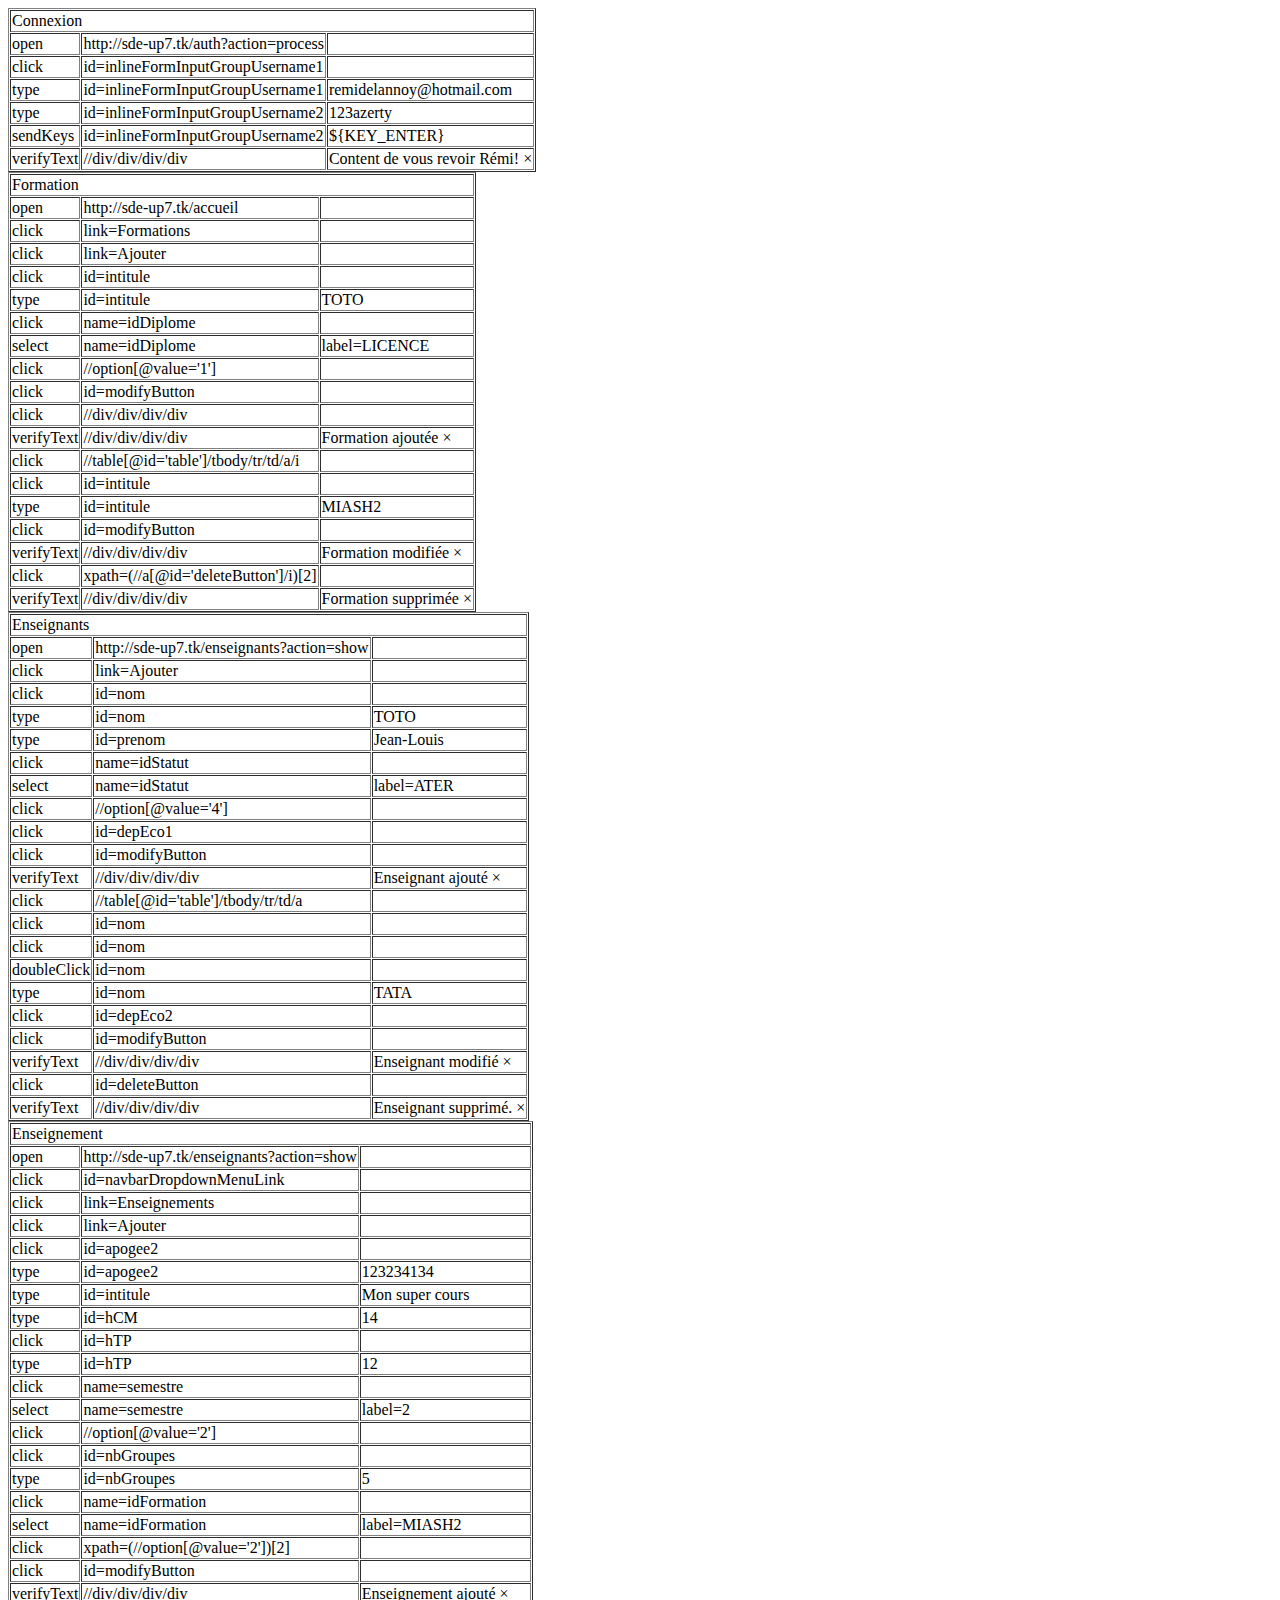
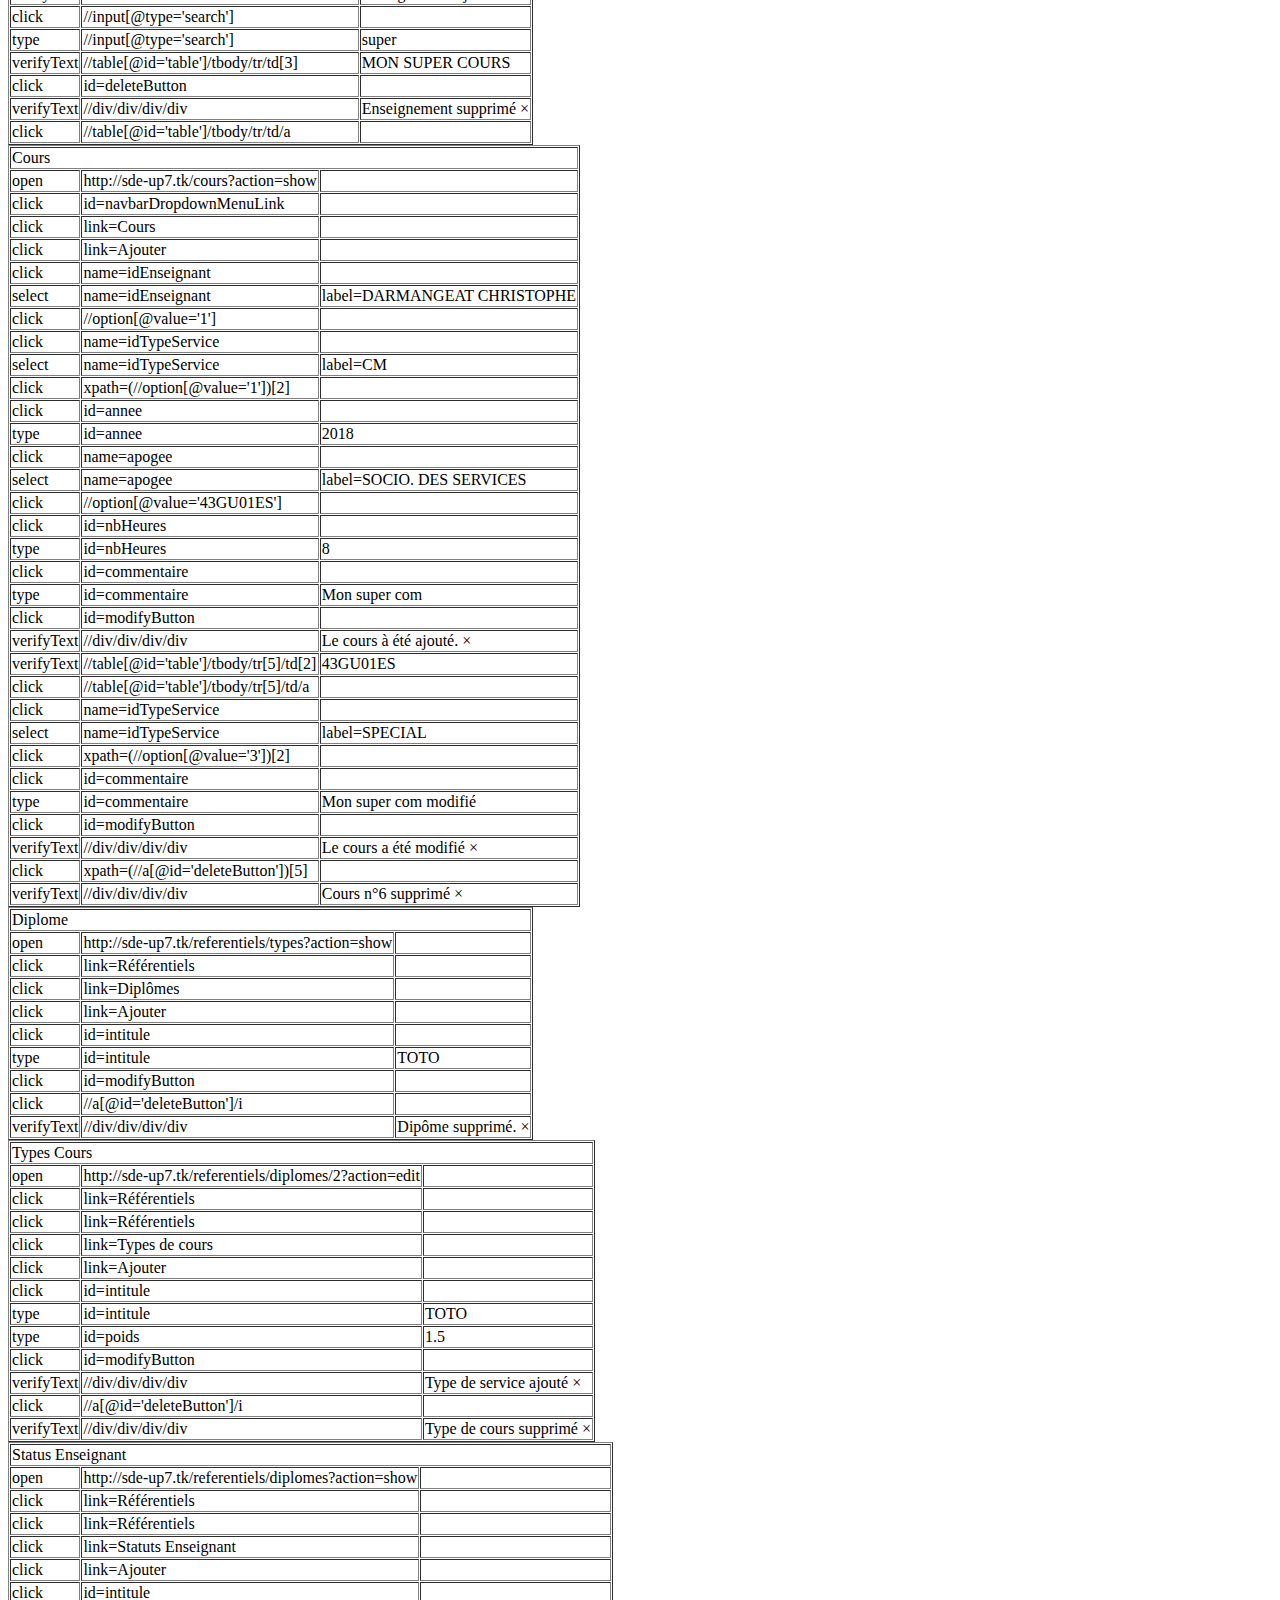
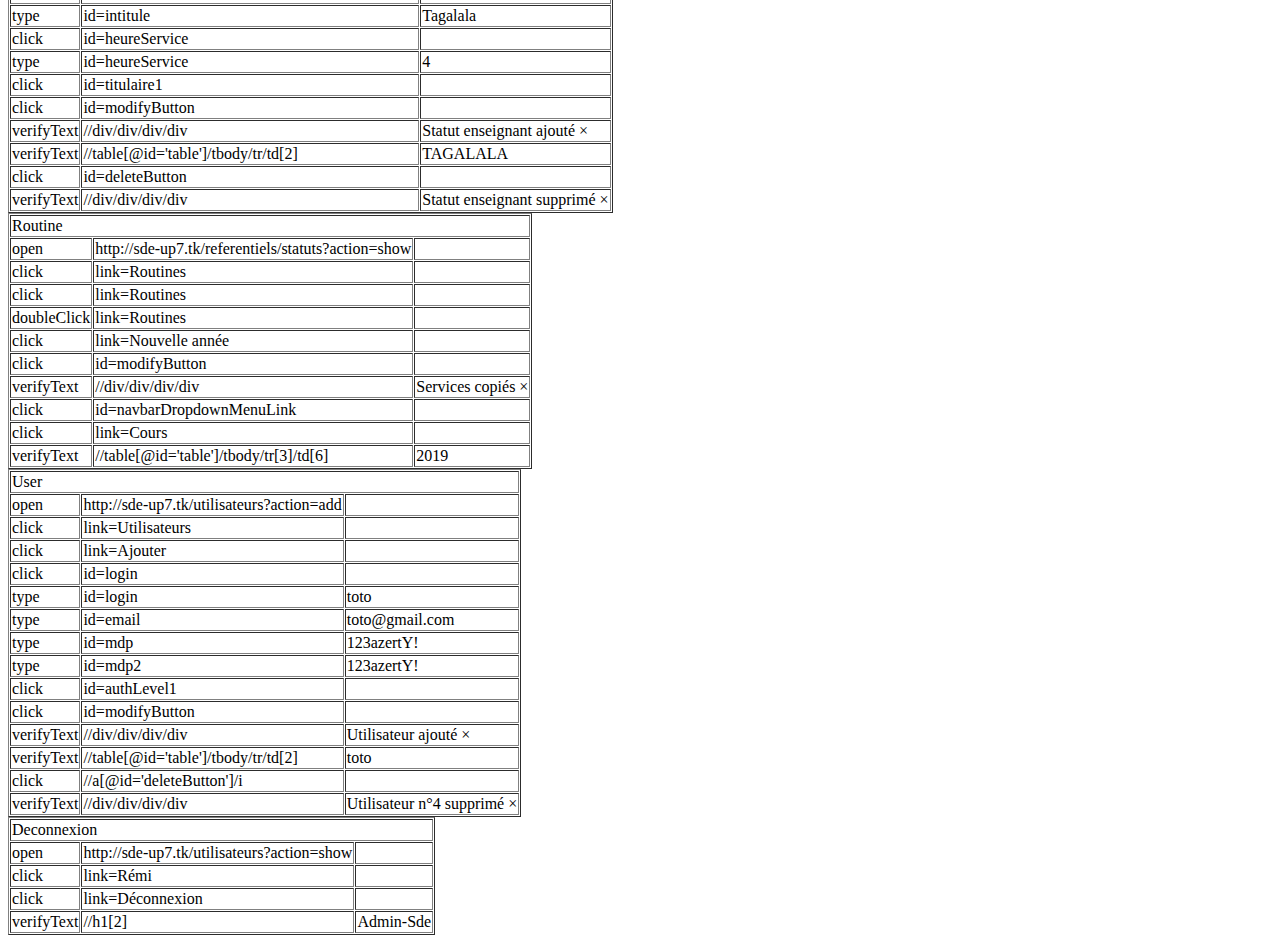
==== test/SCENARIO-SDE-UP7-PROD.html @ dc60324a "Fix bug in Formation view" ====
<?xml version="1.0" encoding="UTF-8"?>
<!DOCTYPE html PUBLIC "-//W3C//DTD XHTML 1.0 Strict//EN" http://www.w3.org/TR/xhtml1/DTD/xhtml1-strict.dtd">
<html xmlns="http://www.w3.org/1999/xhtml" xml:lang="en" lang="en">
<head>
	<meta content="text/html; charset=UTF-8" http-equiv="content-type" />
	<title>SCENARIO-SDE-UP7-PROD</title>
</head>
<body>
<table cellpadding="1" cellspacing="1" border="1">
<thead>
<tr><td rowspan="1" colspan="3">Connexion</td></tr>
</thead>
<tbody>
<tr><td>open</td><td>http://sde-up7.tk/auth?action=process<datalist><option>http://sde-up7.tk/auth?action=process</option></datalist></td><td></td>
</tr>
<tr><td>click</td><td>id=inlineFormInputGroupUsername1<datalist><option>id=inlineFormInputGroupUsername1</option><option>name=email</option><option>//input[@id='inlineFormInputGroupUsername1']</option><option>//input</option><option>css=#inlineFormInputGroupUsername1</option></datalist></td><td></td>
</tr>
<tr><td>type</td><td>id=inlineFormInputGroupUsername1<datalist><option>id=inlineFormInputGroupUsername1</option><option>name=email</option><option>//input[@id='inlineFormInputGroupUsername1']</option><option>//input</option><option>css=#inlineFormInputGroupUsername1</option></datalist></td><td>remidelannoy@hotmail.com</td>
</tr>
<tr><td>type</td><td>id=inlineFormInputGroupUsername2<datalist><option>id=inlineFormInputGroupUsername2</option><option>name=password</option><option>//input[@id='inlineFormInputGroupUsername2']</option><option>//div[2]/div/input</option><option>css=#inlineFormInputGroupUsername2</option></datalist></td><td>123azerty</td>
</tr>
<tr><td>sendKeys</td><td>id=inlineFormInputGroupUsername2<datalist><option>id=inlineFormInputGroupUsername2</option><option>name=password</option><option>//input[@id='inlineFormInputGroupUsername2']</option><option>//div[2]/div/input</option><option>css=#inlineFormInputGroupUsername2</option></datalist></td><td>${KEY_ENTER}</td>
</tr>
<tr><td>verifyText</td><td>//div/div/div/div<datalist><option>//div/div/div/div</option><option>css=div.alert.alert-success.alert-dismissible.fade.show</option></datalist></td><td>Content de vous revoir Rémi! ×</td>
</tr>
</tbody></table>
<table cellpadding="1" cellspacing="1" border="1">
<thead>
<tr><td rowspan="1" colspan="3">Formation</td></tr>
</thead>
<tbody>
<tr><td>open</td><td>http://sde-up7.tk/accueil<datalist><option>http://sde-up7.tk/accueil</option></datalist></td><td></td>
</tr>
<tr><td>click</td><td>link=Formations<datalist><option>link=Formations</option><option>//a[contains(text(),'Formations')]</option><option>//div[@id='navbarNavDropdown']/ul/li/div/a</option><option>//a[contains(@href, '/web/formations?action=show')]</option><option>//li/div/a</option><option>css=a.dropdown-item</option></datalist></td><td></td>
</tr>
<tr><td>click</td><td>link=Ajouter<datalist><option>link=Ajouter</option><option>//a[contains(text(),'Ajouter')]</option><option>//div[@id='table_wrapper']/div/div[2]/div[2]/div/a</option><option>//a[contains(@href, '/web/formations?action=add')]</option><option>//div[2]/div/a</option><option>css=a.btn.btn-success.btn-sm</option></datalist></td><td></td>
</tr>
<tr><td>click</td><td>id=intitule<datalist><option>id=intitule</option><option>name=intitule</option><option>//input[@id='intitule']</option><option>//input</option><option>css=#intitule</option></datalist></td><td></td>
</tr>
<tr><td>type</td><td>id=intitule<datalist><option>id=intitule</option><option>name=intitule</option><option>//input[@id='intitule']</option><option>//input</option><option>css=#intitule</option></datalist></td><td>TOTO</td>
</tr>
<tr><td>click</td><td>name=idDiplome<datalist><option>name=idDiplome</option><option>//select[@name='idDiplome']</option><option>//select</option><option>css=select[name="idDiplome"]</option></datalist></td><td></td>
</tr>
<tr><td>select</td><td>name=idDiplome<datalist><option>name=idDiplome</option><option>//select[@name='idDiplome']</option><option>//select</option><option>css=select[name="idDiplome"]</option></datalist></td><td>label=LICENCE</td>
</tr>
<tr><td>click</td><td>//option[@value='1']<datalist><option>//option[@value='1']</option><option>//option[2]</option><option>css=option[value="1"]</option></datalist></td><td></td>
</tr>
<tr><td>click</td><td>id=modifyButton<datalist><option>id=modifyButton</option><option>//button[@id='modifyButton']</option><option>//div[3]/div/button</option><option>css=#modifyButton</option></datalist></td><td></td>
</tr>
<tr><td>click</td><td>//div/div/div/div<datalist><option>//div/div/div/div</option><option>css=div.alert.alert-success.alert-dismissible.fade.show</option></datalist></td><td></td>
</tr>
<tr><td>verifyText</td><td>//div/div/div/div<datalist><option>//div/div/div/div</option><option>css=div.alert.alert-success.alert-dismissible.fade.show</option></datalist></td><td>Formation ajoutée ×</td>
</tr>
<tr><td>click</td><td>//table[@id='table']/tbody/tr/td/a/i<datalist><option>//table[@id='table']/tbody/tr/td/a/i</option><option>//td/a/i</option><option>css=i.far.fa-edit</option></datalist></td><td></td>
</tr>
<tr><td>click</td><td>id=intitule<datalist><option>id=intitule</option><option>name=intitule</option><option>//input[@id='intitule']</option><option>//div/input</option><option>css=#intitule</option></datalist></td><td></td>
</tr>
<tr><td>type</td><td>id=intitule<datalist><option>id=intitule</option><option>name=intitule</option><option>//input[@id='intitule']</option><option>//div/input</option><option>css=#intitule</option></datalist></td><td>MIASH2</td>
</tr>
<tr><td>click</td><td>id=modifyButton<datalist><option>id=modifyButton</option><option>//button[@id='modifyButton']</option><option>//div[3]/div/button</option><option>css=#modifyButton</option></datalist></td><td></td>
</tr>
<tr><td>verifyText</td><td>//div/div/div/div<datalist><option>//div/div/div/div</option><option>css=div.alert.alert-success.alert-dismissible.fade.show</option></datalist></td><td>Formation modifiée ×</td>
</tr>
<tr><td>click</td><td>xpath=(//a[@id='deleteButton']/i)[2]<datalist><option>xpath=(//a[@id='deleteButton']/i)[2]</option><option>//tr[2]/td/a[2]/i</option><option>css=tr.even &gt; td &gt; #deleteButton &gt; i.far.fa-trash-alt</option></datalist></td><td></td>
</tr>
<tr><td>verifyText</td><td>//div/div/div/div<datalist><option>//div/div/div/div</option><option>css=div.alert.alert-success.alert-dismissible.fade.show</option></datalist></td><td>Formation supprimée ×</td>
</tr>
</tbody></table>
<table cellpadding="1" cellspacing="1" border="1">
<thead>
<tr><td rowspan="1" colspan="3">Enseignants</td></tr>
</thead>
<tbody>
<tr><td>open</td><td>http://sde-up7.tk/enseignants?action=show<datalist><option>http://sde-up7.tk/enseignants?action=show</option></datalist></td><td></td>
</tr>
<tr><td>click</td><td>link=Ajouter<datalist><option>link=Ajouter</option><option>//a[contains(text(),'Ajouter')]</option><option>//div[@id='table_wrapper']/div/div[2]/div[2]/div/a</option><option>//a[contains(@href, '/web/enseignants?action=add')]</option><option>//div[2]/div/a</option><option>css=a.btn.btn-success.btn-sm</option></datalist></td><td></td>
</tr>
<tr><td>click</td><td>id=nom<datalist><option>id=nom</option><option>name=nom</option><option>//input[@id='nom']</option><option>//input</option><option>css=#nom</option></datalist></td><td></td>
</tr>
<tr><td>type</td><td>id=nom<datalist><option>id=nom</option><option>name=nom</option><option>//input[@id='nom']</option><option>//input</option><option>css=#nom</option></datalist></td><td>TOTO</td>
</tr>
<tr><td>type</td><td>id=prenom<datalist><option>id=prenom</option><option>name=prenom</option><option>//input[@id='prenom']</option><option>//div[2]/div/input</option><option>css=#prenom</option></datalist></td><td>Jean-Louis</td>
</tr>
<tr><td>click</td><td>name=idStatut<datalist><option>name=idStatut</option><option>//select[@name='idStatut']</option><option>//select</option><option>css=select[name="idStatut"]</option></datalist></td><td></td>
</tr>
<tr><td>select</td><td>name=idStatut<datalist><option>name=idStatut</option><option>//select[@name='idStatut']</option><option>//select</option><option>css=select[name="idStatut"]</option></datalist></td><td>label=ATER</td>
</tr>
<tr><td>click</td><td>//option[@value='4']<datalist><option>//option[@value='4']</option><option>//option[2]</option><option>css=option[value="4"]</option></datalist></td><td></td>
</tr>
<tr><td>click</td><td>id=depEco1<datalist><option>id=depEco1</option><option>name=depEco</option><option>//input[@id='depEco1']</option><option>//div/div/div/input</option><option>css=#depEco1</option></datalist></td><td></td>
</tr>
<tr><td>click</td><td>id=modifyButton<datalist><option>id=modifyButton</option><option>//button[@id='modifyButton']</option><option>//div[4]/div/button</option><option>css=#modifyButton</option></datalist></td><td></td>
</tr>
<tr><td>verifyText</td><td>//div/div/div/div<datalist><option>//div/div/div/div</option><option>css=div.alert.alert-success.alert-dismissible.fade.show</option></datalist></td><td>Enseignant ajouté ×</td>
</tr>
<tr><td>click</td><td>//table[@id='table']/tbody/tr/td/a<datalist><option>//table[@id='table']/tbody/tr/td/a</option><option>//a[contains(@href, '/web/enseignants/7?action=edit')]</option><option>//td/a</option><option>css=a.btn.btn-primary.btn-xs</option></datalist></td><td></td>
</tr>
<tr><td>click</td><td>id=nom<datalist><option>id=nom</option><option>name=nom</option><option>//input[@id='nom']</option><option>//div/input</option><option>css=#nom</option></datalist></td><td></td>
</tr>
<tr><td>click</td><td>id=nom<datalist><option>id=nom</option><option>name=nom</option><option>//input[@id='nom']</option><option>//div/input</option><option>css=#nom</option></datalist></td><td></td>
</tr>
<tr><td>doubleClick</td><td>id=nom<datalist><option>id=nom</option><option>name=nom</option><option>//input[@id='nom']</option><option>//div/input</option><option>css=#nom</option></datalist></td><td></td>
</tr>
<tr><td>type</td><td>id=nom<datalist><option>id=nom</option><option>name=nom</option><option>//input[@id='nom']</option><option>//div/input</option><option>css=#nom</option></datalist></td><td>TATA</td>
</tr>
<tr><td>click</td><td>id=depEco2<datalist><option>id=depEco2</option><option>//input[@id='depEco2']</option><option>//div[2]/input</option><option>css=#depEco2</option></datalist></td><td></td>
</tr>
<tr><td>click</td><td>id=modifyButton<datalist><option>id=modifyButton</option><option>//button[@id='modifyButton']</option><option>//div[4]/div/button</option><option>css=#modifyButton</option></datalist></td><td></td>
</tr>
<tr><td>verifyText</td><td>//div/div/div/div<datalist><option>//div/div/div/div</option><option>css=div.alert.alert-success.alert-dismissible.fade.show</option></datalist></td><td>Enseignant modifié ×</td>
</tr>
<tr><td>click</td><td>id=deleteButton<datalist><option>id=deleteButton</option><option>//a[@id='deleteButton']</option><option>//table[@id='table']/tbody/tr/td/a[2]</option><option>//a[contains(@href, '/web/enseignants/7?action=delete')]</option><option>//td/a[2]</option><option>css=#deleteButton</option></datalist></td><td></td>
</tr>
<tr><td>verifyText</td><td>//div/div/div/div<datalist><option>//div/div/div/div</option><option>css=div.alert.alert-success.alert-dismissible.fade.show</option></datalist></td><td>Enseignant supprimé. ×</td>
</tr>
</tbody></table>
<table cellpadding="1" cellspacing="1" border="1">
<thead>
<tr><td rowspan="1" colspan="3">Enseignement</td></tr>
</thead>
<tbody>
<tr><td>open</td><td>http://sde-up7.tk/enseignants?action=show<datalist><option>http://sde-up7.tk/enseignants?action=show</option></datalist></td><td></td>
</tr>
<tr><td>click</td><td>id=navbarDropdownMenuLink<datalist><option>id=navbarDropdownMenuLink</option><option>link=Entités</option><option>//a[contains(text(),'Entités')]</option><option>//a[@id='navbarDropdownMenuLink']</option><option>//div[@id='navbarNavDropdown']/ul/li/a</option><option>//a[contains(@href, '#')]</option><option>//li/a</option><option>css=#navbarDropdownMenuLink</option></datalist></td><td></td>
</tr>
<tr><td>click</td><td>link=Enseignements<datalist><option>link=Enseignements</option><option>//a[contains(text(),'Enseignements')]</option><option>//div[@id='navbarNavDropdown']/ul/li/div/a[3]</option><option>//a[contains(@href, '/web/enseignements?action=show')]</option><option>//a[3]</option></datalist></td><td></td>
</tr>
<tr><td>click</td><td>link=Ajouter<datalist><option>link=Ajouter</option><option>//a[contains(text(),'Ajouter')]</option><option>//div[@id='table_wrapper']/div/div[2]/div[2]/div/a</option><option>//a[contains(@href, '/web/enseignements?action=add')]</option><option>//div[2]/div/a</option><option>css=a.btn.btn-success.btn-sm</option></datalist></td><td></td>
</tr>
<tr><td>click</td><td>id=apogee2<datalist><option>id=apogee2</option><option>name=apogee2</option><option>//input[@id='apogee2']</option><option>//input</option><option>css=#apogee2</option></datalist></td><td></td>
</tr>
<tr><td>type</td><td>id=apogee2<datalist><option>id=apogee2</option><option>name=apogee2</option><option>//input[@id='apogee2']</option><option>//input</option><option>css=#apogee2</option></datalist></td><td>123234134</td>
</tr>
<tr><td>type</td><td>id=intitule<datalist><option>id=intitule</option><option>name=intitule</option><option>//input[@id='intitule']</option><option>//div[2]/div/input</option><option>css=#intitule</option></datalist></td><td>Mon super cours</td>
</tr>
<tr><td>type</td><td>id=hCM<datalist><option>id=hCM</option><option>name=hCM</option><option>//input[@id='hCM']</option><option>//div[3]/div/input</option><option>css=#hCM</option></datalist></td><td>14</td>
</tr>
<tr><td>click</td><td>id=hTP<datalist><option>id=hTP</option><option>name=hTP</option><option>//input[@id='hTP']</option><option>//div[4]/div/input</option><option>css=#hTP</option></datalist></td><td></td>
</tr>
<tr><td>type</td><td>id=hTP<datalist><option>id=hTP</option><option>name=hTP</option><option>//input[@id='hTP']</option><option>//div[4]/div/input</option><option>css=#hTP</option></datalist></td><td>12</td>
</tr>
<tr><td>click</td><td>name=semestre<datalist><option>name=semestre</option><option>//select[@name='semestre']</option><option>//select</option><option>css=select[name="semestre"]</option></datalist></td><td></td>
</tr>
<tr><td>select</td><td>name=semestre<datalist><option>name=semestre</option><option>//select[@name='semestre']</option><option>//select</option><option>css=select[name="semestre"]</option></datalist></td><td>label=2</td>
</tr>
<tr><td>click</td><td>//option[@value='2']<datalist><option>//option[@value='2']</option><option>//option[3]</option><option>css=option[value="2"]</option></datalist></td><td></td>
</tr>
<tr><td>click</td><td>id=nbGroupes<datalist><option>id=nbGroupes</option><option>name=nbGroupes</option><option>//input[@id='nbGroupes']</option><option>//div[6]/div/input</option><option>css=#nbGroupes</option></datalist></td><td></td>
</tr>
<tr><td>type</td><td>id=nbGroupes<datalist><option>id=nbGroupes</option><option>name=nbGroupes</option><option>//input[@id='nbGroupes']</option><option>//div[6]/div/input</option><option>css=#nbGroupes</option></datalist></td><td>5</td>
</tr>
<tr><td>click</td><td>name=idFormation<datalist><option>name=idFormation</option><option>//select[@name='idFormation']</option><option>//div[7]/div/select</option><option>css=select[name="idFormation"]</option></datalist></td><td></td>
</tr>
<tr><td>select</td><td>name=idFormation<datalist><option>name=idFormation</option><option>//select[@name='idFormation']</option><option>//div[7]/div/select</option><option>css=select[name="idFormation"]</option></datalist></td><td>label=MIASH2</td>
</tr>
<tr><td>click</td><td>xpath=(//option[@value='2'])[2]<datalist><option>xpath=(//option[@value='2'])[2]</option><option>//div[7]/div/select/option[8]</option><option>css=select[name="idFormation"] &gt; option[value="2"]</option></datalist></td><td></td>
</tr>
<tr><td>click</td><td>id=modifyButton<datalist><option>id=modifyButton</option><option>//button[@id='modifyButton']</option><option>//div[8]/div/button</option><option>css=#modifyButton</option></datalist></td><td></td>
</tr>
<tr><td>verifyText</td><td>//div/div/div/div<datalist><option>//div/div/div/div</option><option>css=div.alert.alert-success.alert-dismissible.fade.show</option></datalist></td><td>Enseignement ajouté ×</td>
</tr>
<tr><td>click</td><td>//input[@type='search']<datalist><option>//input[@type='search']</option><option>//div[@id='customSearch']/input</option><option>//input</option><option>css=input.form-control.form-control-sm</option></datalist></td><td></td>
</tr>
<tr><td>type</td><td>//input[@type='search']<datalist><option>//input[@type='search']</option><option>//div[@id='customSearch']/input</option><option>//input</option><option>css=input.form-control.form-control-sm</option></datalist></td><td>super</td>
</tr>
<tr><td>verifyText</td><td>//table[@id='table']/tbody/tr/td[3]<datalist><option>//table[@id='table']/tbody/tr/td[3]</option><option>//td[3]</option></datalist></td><td>MON SUPER COURS</td>
</tr>
<tr><td>click</td><td>id=deleteButton<datalist><option>id=deleteButton</option><option>//a[@id='deleteButton']</option><option>//table[@id='table']/tbody/tr/td/a[2]</option><option>//a[contains(@href, '/web/enseignements/123234134?action=delete')]</option><option>//td/a[2]</option><option>css=#deleteButton</option></datalist></td><td></td>
</tr>
<tr><td>verifyText</td><td>//div/div/div/div<datalist><option>//div/div/div/div</option><option>css=div.alert.alert-success.alert-dismissible.fade.show</option></datalist></td><td>Enseignement supprimé ×</td>
</tr>
<tr><td>click</td><td>//table[@id='table']/tbody/tr/td/a<datalist><option>//table[@id='table']/tbody/tr/td/a</option><option>//a[contains(@href, '/web/enseignements/55BEE5EC?action=edit')]</option><option>//td/a</option><option>css=a.btn.btn-primary.btn-xs</option></datalist></td><td></td>
</tr>
</tbody></table>
<table cellpadding="1" cellspacing="1" border="1">
<thead>
<tr><td rowspan="1" colspan="3">Cours</td></tr>
</thead>
<tbody>
<tr><td>open</td><td>http://sde-up7.tk/cours?action=show<datalist><option>http://sde-up7.tk/cours?action=show</option></datalist></td><td></td>
</tr>
<tr><td>click</td><td>id=navbarDropdownMenuLink<datalist><option>id=navbarDropdownMenuLink</option><option>link=Entités</option><option>//a[contains(text(),'Entités')]</option><option>//a[@id='navbarDropdownMenuLink']</option><option>//div[@id='navbarNavDropdown']/ul/li/a</option><option>//a[contains(@href, '#')]</option><option>//li/a</option><option>css=#navbarDropdownMenuLink</option></datalist></td><td></td>
</tr>
<tr><td>click</td><td>link=Cours<datalist><option>link=Cours</option><option>//a[contains(text(),'Cours')]</option><option>//div[@id='navbarNavDropdown']/ul/li/div/a[4]</option><option>//a[contains(@href, '/web/cours?action=show')]</option><option>//a[4]</option><option>css=a.dropdown-item.active</option></datalist></td><td></td>
</tr>
<tr><td>click</td><td>link=Ajouter<datalist><option>link=Ajouter</option><option>//a[contains(text(),'Ajouter')]</option><option>//div[@id='table_wrapper']/div/div[2]/div[2]/div/a</option><option>//a[contains(@href, '/web/cours?action=add')]</option><option>//div[2]/div/a</option><option>css=a.btn.btn-success.btn-sm</option></datalist></td><td></td>
</tr>
<tr><td>click</td><td>name=idEnseignant<datalist><option>name=idEnseignant</option><option>//select[@name='idEnseignant']</option><option>//select</option><option>css=select[name="idEnseignant"]</option></datalist></td><td></td>
</tr>
<tr><td>select</td><td>name=idEnseignant<datalist><option>name=idEnseignant</option><option>//select[@name='idEnseignant']</option><option>//select</option><option>css=select[name="idEnseignant"]</option></datalist></td><td>label=DARMANGEAT CHRISTOPHE</td>
</tr>
<tr><td>click</td><td>//option[@value='1']<datalist><option>//option[@value='1']</option><option>//option[2]</option><option>css=option[value="1"]</option></datalist></td><td></td>
</tr>
<tr><td>click</td><td>name=idTypeService<datalist><option>name=idTypeService</option><option>//select[@name='idTypeService']</option><option>//div[2]/div/select</option><option>css=select[name="idTypeService"]</option></datalist></td><td></td>
</tr>
<tr><td>select</td><td>name=idTypeService<datalist><option>name=idTypeService</option><option>//select[@name='idTypeService']</option><option>//div[2]/div/select</option><option>css=select[name="idTypeService"]</option></datalist></td><td>label=CM</td>
</tr>
<tr><td>click</td><td>xpath=(//option[@value='1'])[2]<datalist><option>xpath=(//option[@value='1'])[2]</option><option>//div[2]/div/select/option[2]</option><option>css=select[name="idTypeService"] &gt; option[value="1"]</option></datalist></td><td></td>
</tr>
<tr><td>click</td><td>id=annee<datalist><option>id=annee</option><option>name=annee</option><option>//input[@id='annee']</option><option>//input</option><option>css=#annee</option></datalist></td><td></td>
</tr>
<tr><td>type</td><td>id=annee<datalist><option>id=annee</option><option>name=annee</option><option>//input[@id='annee']</option><option>//input</option><option>css=#annee</option></datalist></td><td>2018</td>
</tr>
<tr><td>click</td><td>name=apogee<datalist><option>name=apogee</option><option>//select[@name='apogee']</option><option>//div[4]/div/select</option><option>css=select[name="apogee"]</option></datalist></td><td></td>
</tr>
<tr><td>select</td><td>name=apogee<datalist><option>name=apogee</option><option>//select[@name='apogee']</option><option>//div[4]/div/select</option><option>css=select[name="apogee"]</option></datalist></td><td>label=SOCIO. DES SERVICES</td>
</tr>
<tr><td>click</td><td>//option[@value='43GU01ES']<datalist><option>//option[@value='43GU01ES']</option><option>//div[4]/div/select/option[2]</option><option>css=option[value="43GU01ES"]</option></datalist></td><td></td>
</tr>
<tr><td>click</td><td>id=nbHeures<datalist><option>id=nbHeures</option><option>name=nbHeures</option><option>//input[@id='nbHeures']</option><option>//div[5]/div/input</option><option>css=#nbHeures</option></datalist></td><td></td>
</tr>
<tr><td>type</td><td>id=nbHeures<datalist><option>id=nbHeures</option><option>name=nbHeures</option><option>//input[@id='nbHeures']</option><option>//div[5]/div/input</option><option>css=#nbHeures</option></datalist></td><td>8</td>
</tr>
<tr><td>click</td><td>id=commentaire<datalist><option>id=commentaire</option><option>name=commentaire</option><option>//textarea[@id='commentaire']</option><option>//textarea</option><option>css=#commentaire</option></datalist></td><td></td>
</tr>
<tr><td>type</td><td>id=commentaire<datalist><option>id=commentaire</option><option>name=commentaire</option><option>//textarea[@id='commentaire']</option><option>//textarea</option><option>css=#commentaire</option></datalist></td><td>Mon super com</td>
</tr>
<tr><td>click</td><td>id=modifyButton<datalist><option>id=modifyButton</option><option>//button[@id='modifyButton']</option><option>//div[7]/div/button</option><option>css=#modifyButton</option></datalist></td><td></td>
</tr>
<tr><td>verifyText</td><td>//div/div/div/div<datalist><option>//div/div/div/div</option><option>css=div.alert.alert-success.alert-dismissible.fade.show</option></datalist></td><td>Le cours à été ajouté. ×</td>
</tr>
<tr><td>verifyText</td><td>//table[@id='table']/tbody/tr[5]/td[2]<datalist><option>//table[@id='table']/tbody/tr[5]/td[2]</option><option>//tr[5]/td[2]</option></datalist></td><td>43GU01ES</td>
</tr>
<tr><td>click</td><td>//table[@id='table']/tbody/tr[5]/td/a<datalist><option>//table[@id='table']/tbody/tr[5]/td/a</option><option>//a[contains(@href, '/web/cours/6?action=edit')]</option><option>//tr[5]/td/a</option></datalist></td><td></td>
</tr>
<tr><td>click</td><td>name=idTypeService<datalist><option>name=idTypeService</option><option>//select[@name='idTypeService']</option><option>//div[2]/div/select</option><option>css=select[name="idTypeService"]</option></datalist></td><td></td>
</tr>
<tr><td>select</td><td>name=idTypeService<datalist><option>name=idTypeService</option><option>//select[@name='idTypeService']</option><option>//div[2]/div/select</option><option>css=select[name="idTypeService"]</option></datalist></td><td>label=SPECIAL</td>
</tr>
<tr><td>click</td><td>xpath=(//option[@value='3'])[2]<datalist><option>xpath=(//option[@value='3'])[2]</option><option>//div[2]/div/select/option[3]</option><option>css=select[name="idTypeService"] &gt; option[value="3"]</option></datalist></td><td></td>
</tr>
<tr><td>click</td><td>id=commentaire<datalist><option>id=commentaire</option><option>name=commentaire</option><option>//textarea[@id='commentaire']</option><option>//textarea</option><option>css=#commentaire</option></datalist></td><td></td>
</tr>
<tr><td>type</td><td>id=commentaire<datalist><option>id=commentaire</option><option>name=commentaire</option><option>//textarea[@id='commentaire']</option><option>//textarea</option><option>css=#commentaire</option></datalist></td><td>Mon super com modifié</td>
</tr>
<tr><td>click</td><td>id=modifyButton<datalist><option>id=modifyButton</option><option>//button[@id='modifyButton']</option><option>//div[7]/div/button</option><option>css=#modifyButton</option></datalist></td><td></td>
</tr>
<tr><td>verifyText</td><td>//div/div/div/div<datalist><option>//div/div/div/div</option><option>css=div.alert.alert-success.alert-dismissible.fade.show</option></datalist></td><td>Le cours a été modifié ×</td>
</tr>
<tr><td>click</td><td>xpath=(//a[@id='deleteButton'])[5]<datalist><option>xpath=(//a[@id='deleteButton'])[5]</option><option>//table[@id='table']/tbody/tr[5]/td/a[2]</option><option>//a[contains(@href, '/web/cours/6?action=delete')]</option><option>//tr[5]/td/a[2]</option></datalist></td><td></td>
</tr>
<tr><td>verifyText</td><td>//div/div/div/div<datalist><option>//div/div/div/div</option><option>css=div.alert.alert-success.alert-dismissible.fade.show</option></datalist></td><td>Cours n°6 supprimé ×</td>
</tr>
</tbody></table>
<table cellpadding="1" cellspacing="1" border="1">
<thead>
<tr><td rowspan="1" colspan="3">Diplome</td></tr>
</thead>
<tbody>
<tr><td>open</td><td>http://sde-up7.tk/referentiels/types?action=show<datalist><option>http://sde-up7.tk/referentiels/types?action=show</option></datalist></td><td></td>
</tr>
<tr><td>click</td><td>link=Référentiels<datalist><option>link=Référentiels</option><option>//a[contains(text(),'Référentiels')]</option><option>xpath=(//a[@id='navbarDropdownMenuLink'])[2]</option><option>//div[@id='navbarNavDropdown']/ul/li[2]/a</option><option>xpath=(//a[contains(@href, '#')])[2]</option><option>//li[2]/a</option></datalist></td><td></td>
</tr>
<tr><td>click</td><td>link=Diplômes<datalist><option>link=Diplômes</option><option>//a[contains(text(),'Diplômes')]</option><option>//div[@id='navbarNavDropdown']/ul/li[2]/div/a</option><option>//a[contains(@href, '/web/referentiels/diplomes?action=show')]</option><option>//li[2]/div/a</option><option>css=div.dropdown-menu.show &gt; a.dropdown-item</option></datalist></td><td></td>
</tr>
<tr><td>click</td><td>link=Ajouter<datalist><option>link=Ajouter</option><option>//a[contains(text(),'Ajouter')]</option><option>//div[@id='table_wrapper']/div/div[2]/div[2]/div/a</option><option>//a[contains(@href, '/web/referentiels/diplomes?action=add')]</option><option>//div[2]/div/a</option><option>css=a.btn.btn-success.btn-sm</option></datalist></td><td></td>
</tr>
<tr><td>click</td><td>id=intitule<datalist><option>id=intitule</option><option>name=intitule</option><option>//input[@id='intitule']</option><option>//input</option><option>css=#intitule</option></datalist></td><td></td>
</tr>
<tr><td>type</td><td>id=intitule<datalist><option>id=intitule</option><option>name=intitule</option><option>//input[@id='intitule']</option><option>//input</option><option>css=#intitule</option></datalist></td><td>TOTO</td>
</tr>
<tr><td>click</td><td>id=modifyButton<datalist><option>id=modifyButton</option><option>//button[@id='modifyButton']</option><option>//div[2]/div/button</option><option>css=#modifyButton</option></datalist></td><td></td>
</tr>
<tr><td>click</td><td>//a[@id='deleteButton']/i<datalist><option>//a[@id='deleteButton']/i</option><option>//td/a[2]/i</option><option>css=i.far.fa-trash-alt</option></datalist></td><td></td>
</tr>
<tr><td>verifyText</td><td>//div/div/div/div<datalist><option>//div/div/div/div</option><option>css=div.alert.alert-success.alert-dismissible.fade.show</option></datalist></td><td>Dipôme supprimé. ×</td>
</tr>
</tbody></table>
<table cellpadding="1" cellspacing="1" border="1">
<thead>
<tr><td rowspan="1" colspan="3">Types Cours</td></tr>
</thead>
<tbody>
<tr><td>open</td><td>http://sde-up7.tk/referentiels/diplomes/2?action=edit<datalist><option>http://sde-up7.tk/referentiels/diplomes/2?action=edit</option></datalist></td><td></td>
</tr>
<tr><td>click</td><td>link=Référentiels<datalist><option>link=Référentiels</option><option>//a[contains(text(),'Référentiels')]</option><option>xpath=(//a[@id='navbarDropdownMenuLink'])[2]</option><option>//div[@id='navbarNavDropdown']/ul/li[2]/a</option><option>xpath=(//a[contains(@href, '#')])[2]</option><option>//li[2]/a</option><option>css=li.nav-item.dropdown.show &gt; #navbarDropdownMenuLink</option></datalist></td><td></td>
</tr>
<tr><td>click</td><td>link=Référentiels<datalist><option>link=Référentiels</option><option>//a[contains(text(),'Référentiels')]</option><option>xpath=(//a[@id='navbarDropdownMenuLink'])[2]</option><option>//div[@id='navbarNavDropdown']/ul/li[2]/a</option><option>xpath=(//a[contains(@href, '#')])[2]</option><option>//li[2]/a</option></datalist></td><td></td>
</tr>
<tr><td>click</td><td>link=Types de cours<datalist><option>link=Types de cours</option><option>//a[contains(text(),'Types de cours')]</option><option>//div[@id='navbarNavDropdown']/ul/li[2]/div/a[2]</option><option>//a[contains(@href, '/web/referentiels/types?action=show')]</option><option>//li[2]/div/a[2]</option></datalist></td><td></td>
</tr>
<tr><td>click</td><td>link=Ajouter<datalist><option>link=Ajouter</option><option>//a[contains(text(),'Ajouter')]</option><option>//div[@id='table_wrapper']/div/div[2]/div[2]/div/a</option><option>//a[contains(@href, '/web/referentiels/types?action=add')]</option><option>//div[2]/div/a</option><option>css=a.btn.btn-success.btn-sm</option></datalist></td><td></td>
</tr>
<tr><td>click</td><td>id=intitule<datalist><option>id=intitule</option><option>name=intitule</option><option>//input[@id='intitule']</option><option>//input</option><option>css=#intitule</option></datalist></td><td></td>
</tr>
<tr><td>type</td><td>id=intitule<datalist><option>id=intitule</option><option>name=intitule</option><option>//input[@id='intitule']</option><option>//input</option><option>css=#intitule</option></datalist></td><td>TOTO</td>
</tr>
<tr><td>type</td><td>id=poids<datalist><option>id=poids</option><option>name=poids</option><option>//input[@id='poids']</option><option>//div[2]/div/input</option><option>css=#poids</option></datalist></td><td>1.5</td>
</tr>
<tr><td>click</td><td>id=modifyButton<datalist><option>id=modifyButton</option><option>//button[@id='modifyButton']</option><option>//div[3]/div/button</option><option>css=#modifyButton</option></datalist></td><td></td>
</tr>
<tr><td>verifyText</td><td>//div/div/div/div<datalist><option>//div/div/div/div</option><option>css=div.alert.alert-success.alert-dismissible.fade.show</option></datalist></td><td>Type de service ajouté ×</td>
</tr>
<tr><td>click</td><td>//a[@id='deleteButton']/i<datalist><option>//a[@id='deleteButton']/i</option><option>//td/a[2]/i</option><option>css=i.far.fa-trash-alt</option></datalist></td><td></td>
</tr>
<tr><td>verifyText</td><td>//div/div/div/div<datalist><option>//div/div/div/div</option><option>css=div.alert.alert-success.alert-dismissible.fade.show</option></datalist></td><td>Type de cours supprimé ×</td>
</tr>
</tbody></table>
<table cellpadding="1" cellspacing="1" border="1">
<thead>
<tr><td rowspan="1" colspan="3">Status Enseignant</td></tr>
</thead>
<tbody>
<tr><td>open</td><td>http://sde-up7.tk/referentiels/diplomes?action=show<datalist><option>http://sde-up7.tk/referentiels/diplomes?action=show</option></datalist></td><td></td>
</tr>
<tr><td>click</td><td>link=Référentiels<datalist><option>link=Référentiels</option><option>//a[contains(text(),'Référentiels')]</option><option>xpath=(//a[@id='navbarDropdownMenuLink'])[2]</option><option>//div[@id='navbarNavDropdown']/ul/li[2]/a</option><option>xpath=(//a[contains(@href, '#')])[2]</option><option>//li[2]/a</option><option>css=li.nav-item.dropdown.show &gt; #navbarDropdownMenuLink</option></datalist></td><td></td>
</tr>
<tr><td>click</td><td>link=Référentiels<datalist><option>link=Référentiels</option><option>//a[contains(text(),'Référentiels')]</option><option>xpath=(//a[@id='navbarDropdownMenuLink'])[2]</option><option>//div[@id='navbarNavDropdown']/ul/li[2]/a</option><option>xpath=(//a[contains(@href, '#')])[2]</option><option>//li[2]/a</option></datalist></td><td></td>
</tr>
<tr><td>click</td><td>link=Statuts Enseignant<datalist><option>link=Statuts Enseignant</option><option>//a[contains(text(),'Statuts Enseignant')]</option><option>//div[@id='navbarNavDropdown']/ul/li[2]/div/a[3]</option><option>//a[contains(@href, '/web/referentiels/statuts?action=show')]</option><option>//li[2]/div/a[3]</option></datalist></td><td></td>
</tr>
<tr><td>click</td><td>link=Ajouter<datalist><option>link=Ajouter</option><option>//a[contains(text(),'Ajouter')]</option><option>//div[@id='table_wrapper']/div/div[2]/div[2]/div/a</option><option>//a[contains(@href, '/web/referentiels/statuts?action=add')]</option><option>//div[2]/div/a</option><option>css=a.btn.btn-success.btn-sm</option></datalist></td><td></td>
</tr>
<tr><td>click</td><td>id=intitule<datalist><option>id=intitule</option><option>name=intitule</option><option>//input[@id='intitule']</option><option>//input</option><option>css=#intitule</option></datalist></td><td></td>
</tr>
<tr><td>type</td><td>id=intitule<datalist><option>id=intitule</option><option>name=intitule</option><option>//input[@id='intitule']</option><option>//input</option><option>css=#intitule</option></datalist></td><td>Tagalala</td>
</tr>
<tr><td>click</td><td>id=heureService<datalist><option>id=heureService</option><option>name=heureService</option><option>//input[@id='heureService']</option><option>//div[2]/div/input</option><option>css=#heureService</option></datalist></td><td></td>
</tr>
<tr><td>type</td><td>id=heureService<datalist><option>id=heureService</option><option>name=heureService</option><option>//input[@id='heureService']</option><option>//div[2]/div/input</option><option>css=#heureService</option></datalist></td><td>4</td>
</tr>
<tr><td>click</td><td>id=titulaire1<datalist><option>id=titulaire1</option><option>name=titulaire</option><option>//input[@id='titulaire1']</option><option>//div/div/div/input</option><option>css=#titulaire1</option></datalist></td><td></td>
</tr>
<tr><td>click</td><td>id=modifyButton<datalist><option>id=modifyButton</option><option>//button[@id='modifyButton']</option><option>//div[3]/div/button</option><option>css=#modifyButton</option></datalist></td><td></td>
</tr>
<tr><td>verifyText</td><td>//div/div/div/div<datalist><option>//div/div/div/div</option><option>css=div.alert.alert-success.alert-dismissible.fade.show</option></datalist></td><td>Statut enseignant ajouté ×</td>
</tr>
<tr><td>verifyText</td><td>//table[@id='table']/tbody/tr/td[2]<datalist><option>//table[@id='table']/tbody/tr/td[2]</option><option>//td[2]</option><option>css=td.tdTxt.sorting_1</option></datalist></td><td>TAGALALA</td>
</tr>
<tr><td>click</td><td>id=deleteButton<datalist><option>id=deleteButton</option><option>//a[@id='deleteButton']</option><option>//table[@id='table']/tbody/tr/td/a[2]</option><option>//a[contains(@href, '/web/referentiels/statuts/7?action=delete')]</option><option>//td/a[2]</option><option>css=#deleteButton</option></datalist></td><td></td>
</tr>
<tr><td>verifyText</td><td>//div/div/div/div<datalist><option>//div/div/div/div</option><option>css=div.alert.alert-success.alert-dismissible.fade.show</option></datalist></td><td>Statut enseignant supprimé ×</td>
</tr>
</tbody></table>
<table cellpadding="1" cellspacing="1" border="1">
<thead>
<tr><td rowspan="1" colspan="3">Routine</td></tr>
</thead>
<tbody>
<tr><td>open</td><td>http://sde-up7.tk/referentiels/statuts?action=show<datalist><option>http://sde-up7.tk/referentiels/statuts?action=show</option></datalist></td><td></td>
</tr>
<tr><td>click</td><td>link=Routines<datalist><option>link=Routines</option><option>//a[contains(text(),'Routines')]</option><option>xpath=(//a[@id='navbarDropdownMenuLink'])[3]</option><option>//div[@id='navbarNavDropdown']/ul/li[3]/a</option><option>xpath=(//a[contains(@href, '#')])[3]</option><option>//li[3]/a</option><option>css=li.nav-item.dropdown.show &gt; #navbarDropdownMenuLink</option></datalist></td><td></td>
</tr>
<tr><td>click</td><td>link=Routines<datalist><option>link=Routines</option><option>//a[contains(text(),'Routines')]</option><option>xpath=(//a[@id='navbarDropdownMenuLink'])[3]</option><option>//div[@id='navbarNavDropdown']/ul/li[3]/a</option><option>xpath=(//a[contains(@href, '#')])[3]</option><option>//li[3]/a</option></datalist></td><td></td>
</tr>
<tr><td>doubleClick</td><td>link=Routines<datalist><option>link=Routines</option><option>//a[contains(text(),'Routines')]</option><option>xpath=(//a[@id='navbarDropdownMenuLink'])[3]</option><option>//div[@id='navbarNavDropdown']/ul/li[3]/a</option><option>xpath=(//a[contains(@href, '#')])[3]</option><option>//li[3]/a</option><option>css=li.nav-item.dropdown.show &gt; #navbarDropdownMenuLink</option></datalist></td><td></td>
</tr>
<tr><td>click</td><td>link=Nouvelle année<datalist><option>link=Nouvelle année</option><option>//a[contains(text(),'Nouvelle année')]</option><option>//div[@id='navbarNavDropdown']/ul/li[3]/div/a</option><option>//a[contains(@href, '/web/routines/nvelleannee')]</option><option>//li[3]/div/a</option><option>css=div.dropdown-menu.show &gt; a.dropdown-item</option></datalist></td><td></td>
</tr>
<tr><td>click</td><td>id=modifyButton<datalist><option>id=modifyButton</option><option>//button[@id='modifyButton']</option><option>//div[3]/div/button</option><option>css=#modifyButton</option></datalist></td><td></td>
</tr>
<tr><td>verifyText</td><td>//div/div/div/div<datalist><option>//div/div/div/div</option><option>css=div.alert.alert-success.alert-dismissible.fade.show</option></datalist></td><td>Services copiés ×</td>
</tr>
<tr><td>click</td><td>id=navbarDropdownMenuLink<datalist><option>id=navbarDropdownMenuLink</option><option>link=Entités</option><option>//a[contains(text(),'Entités')]</option><option>//a[@id='navbarDropdownMenuLink']</option><option>//div[@id='navbarNavDropdown']/ul/li/a</option><option>//a[contains(@href, '#')]</option><option>//li/a</option><option>css=#navbarDropdownMenuLink</option></datalist></td><td></td>
</tr>
<tr><td>click</td><td>link=Cours<datalist><option>link=Cours</option><option>//a[contains(text(),'Cours')]</option><option>//div[@id='navbarNavDropdown']/ul/li/div/a[4]</option><option>//a[contains(@href, '/web/cours?action=show')]</option><option>//a[4]</option></datalist></td><td></td>
</tr>
<tr><td>verifyText</td><td>//table[@id='table']/tbody/tr[3]/td[6]<datalist><option>//table[@id='table']/tbody/tr[2]/td[6]</option><option>//tr[2]/td[6]</option><option>//table[@id='table']/tbody/tr[3]/td[6]</option></datalist></td><td>2019</td>
</tr>
</tbody></table>
<table cellpadding="1" cellspacing="1" border="1">
<thead>
<tr><td rowspan="1" colspan="3">User</td></tr>
</thead>
<tbody>
<tr><td>open</td><td>http://sde-up7.tk/utilisateurs?action=add<datalist><option>http://sde-up7.tk/utilisateurs?action=add</option></datalist></td><td></td>
</tr>
<tr><td>click</td><td>link=Utilisateurs<datalist><option>link=Utilisateurs</option><option>//a[contains(text(),'Utilisateurs')]</option><option>//div[@id='navbarNavDropdown']/ul/li[4]/a</option><option>//a[contains(@href, '/web/utilisateurs?action=show')]</option><option>//li[4]/a</option><option>css=a.nav-link.active</option></datalist></td><td></td>
</tr>
<tr><td>click</td><td>link=Ajouter<datalist><option>link=Ajouter</option><option>//a[contains(text(),'Ajouter')]</option><option>//div[@id='table_wrapper']/div/div[2]/div[2]/div/a</option><option>//a[contains(@href, '/web/utilisateurs?action=add')]</option><option>//div[2]/div/a</option><option>css=a.btn.btn-success.btn-sm</option></datalist></td><td></td>
</tr>
<tr><td>click</td><td>id=login<datalist><option>id=login</option><option>name=login</option><option>//input[@id='login']</option><option>//input</option><option>css=#login</option></datalist></td><td></td>
</tr>
<tr><td>type</td><td>id=login<datalist><option>id=login</option><option>name=login</option><option>//input[@id='login']</option><option>//input</option><option>css=#login</option></datalist></td><td>toto</td>
</tr>
<tr><td>type</td><td>id=email<datalist><option>id=email</option><option>name=email</option><option>//input[@id='email']</option><option>//div[2]/div/input</option><option>css=#email</option></datalist></td><td>toto@gmail.com</td>
</tr>
<tr><td>type</td><td>id=mdp<datalist><option>id=mdp</option><option>name=mdp</option><option>//input[@id='mdp']</option><option>//div[3]/div/input</option><option>css=#mdp</option></datalist></td><td>123azertY!</td>
</tr>
<tr><td>type</td><td>id=mdp2<datalist><option>id=mdp2</option><option>name=mdp2</option><option>//input[@id='mdp2']</option><option>//div[4]/div/input</option><option>css=#mdp2</option></datalist></td><td>123azertY!</td>
</tr>
<tr><td>click</td><td>id=authLevel1<datalist><option>id=authLevel1</option><option>name=authLevel</option><option>//input[@id='authLevel1']</option><option>//div/div/div/input</option><option>css=#authLevel1</option></datalist></td><td></td>
</tr>
<tr><td>click</td><td>id=modifyButton<datalist><option>id=modifyButton</option><option>//button[@id='modifyButton']</option><option>//div[6]/div/button</option><option>css=#modifyButton</option></datalist></td><td></td>
</tr>
<tr><td>verifyText</td><td>//div/div/div/div<datalist><option>//div/div/div/div</option><option>css=div.alert.alert-success.alert-dismissible.fade.show</option></datalist></td><td>Utilisateur ajouté ×</td>
</tr>
<tr><td>verifyText</td><td>//table[@id='table']/tbody/tr/td[2]<datalist><option>//table[@id='table']/tbody/tr/td[2]</option><option>//td[2]</option><option>css=td.tdTxt.sorting_1</option></datalist></td><td>toto</td>
</tr>
<tr><td>click</td><td>//a[@id='deleteButton']/i<datalist><option>//a[@id='deleteButton']/i</option><option>//td/a[2]/i</option><option>css=i.far.fa-trash-alt</option></datalist></td><td></td>
</tr>
<tr><td>verifyText</td><td>//div/div/div/div<datalist><option>//div/div/div/div</option><option>css=div.alert.alert-success.alert-dismissible.fade.show</option></datalist></td><td>Utilisateur n°4 supprimé ×</td>
</tr>
</tbody></table>
<table cellpadding="1" cellspacing="1" border="1">
<thead>
<tr><td rowspan="1" colspan="3">Deconnexion</td></tr>
</thead>
<tbody>
<tr><td>open</td><td>http://sde-up7.tk/utilisateurs?action=show<datalist><option>http://sde-up7.tk/utilisateurs?action=show</option></datalist></td><td></td>
</tr>
<tr><td>click</td><td>link=Rémi<datalist><option>link=Rémi</option><option>xpath=(//a[@id='navbarDropdownMenuLink'])[4]</option><option>//div[@id='navbarNavDropdown']/ul[2]/li/a</option><option>xpath=(//a[contains(@href, '#')])[4]</option><option>//ul[2]/li/a</option><option>css=ul.navbar-nav.ml-auto &gt; li.nav-item.dropdown &gt; #navbarDropdownMenuLink</option></datalist></td><td></td>
</tr>
<tr><td>click</td><td>link=Déconnexion<datalist><option>link=Déconnexion</option><option>//a[contains(text(),'Déconnexion')]</option><option>//div[@id='navbarNavDropdown']/ul[2]/li/div/a[2]</option><option>//a[contains(@href, '/web/auth?action=quit')]</option><option>//ul[2]/li/div/a[2]</option></datalist></td><td></td>
</tr>
<tr><td>verifyText</td><td>//h1[2]<datalist><option>//h1[2]</option><option>css=h1.align-self-center</option></datalist></td><td>Admin-Sde</td>
</tr>
</tbody></table>
</body>
</html>
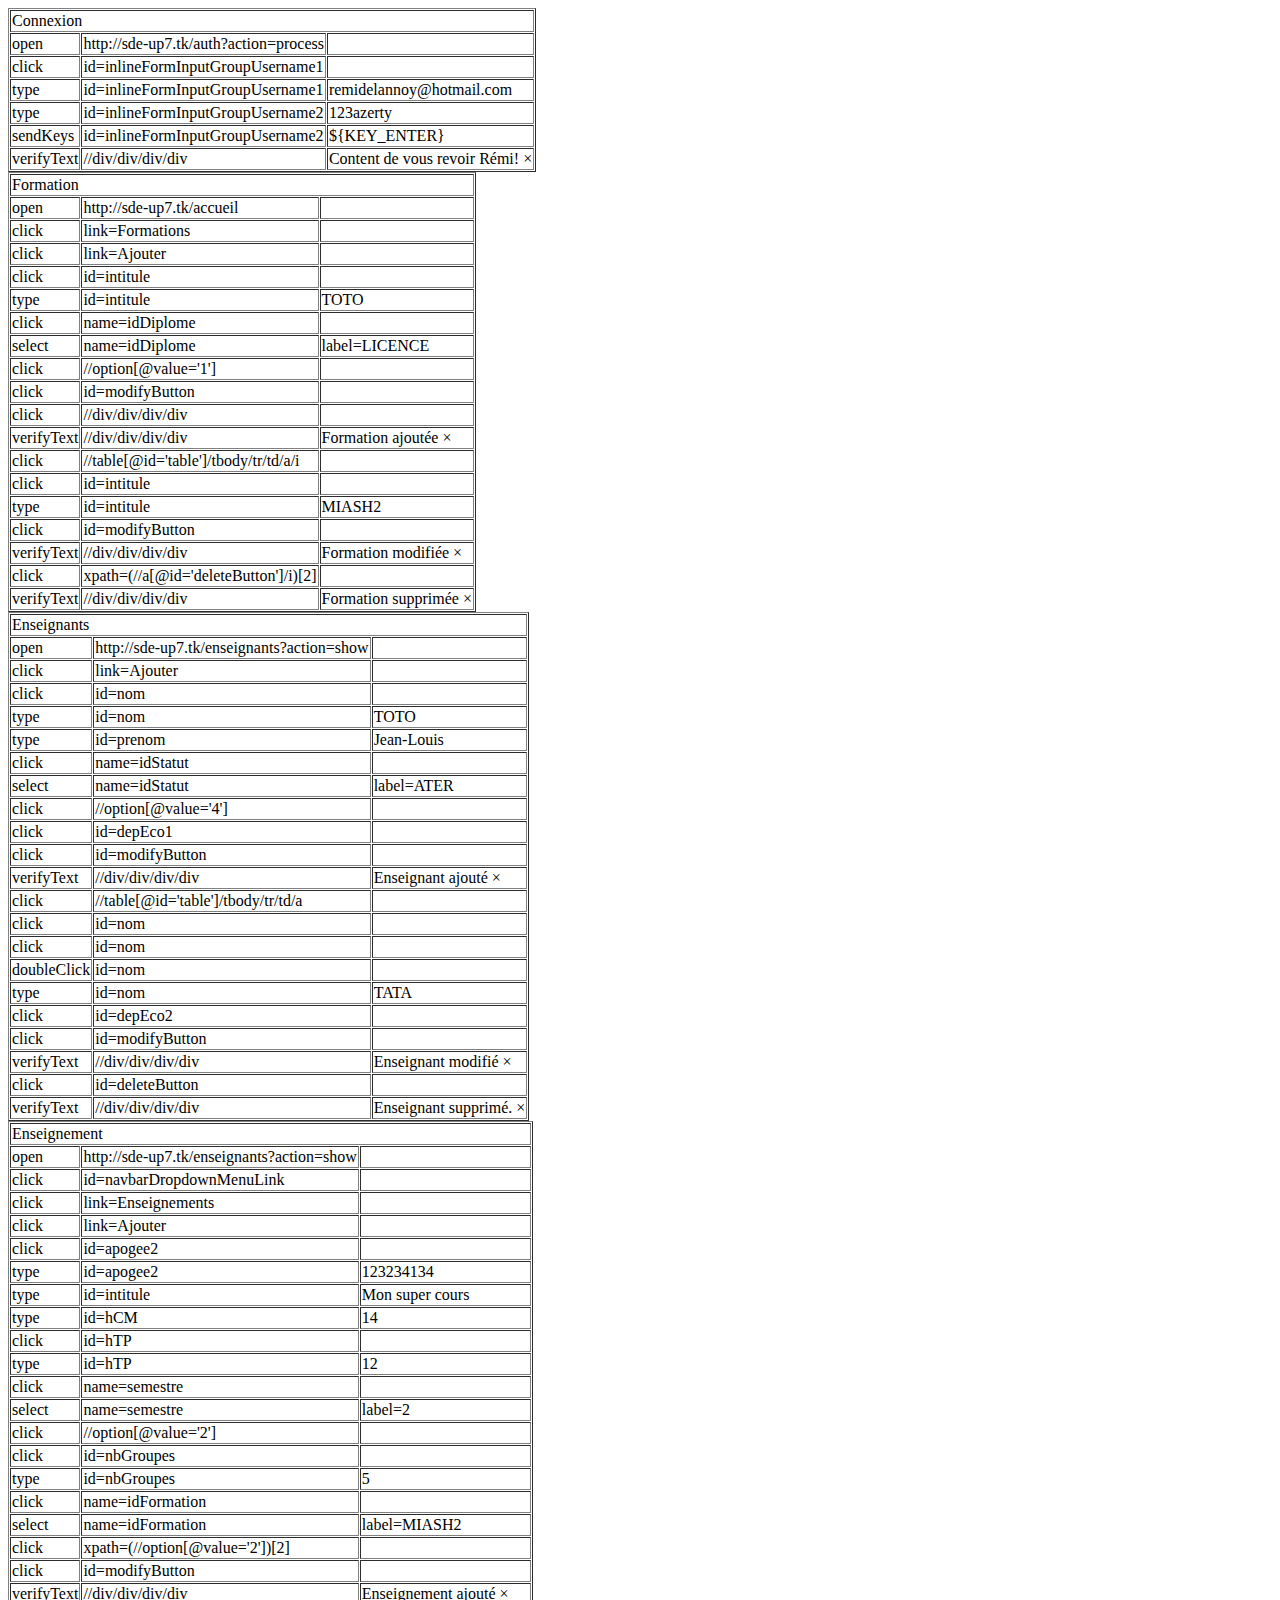
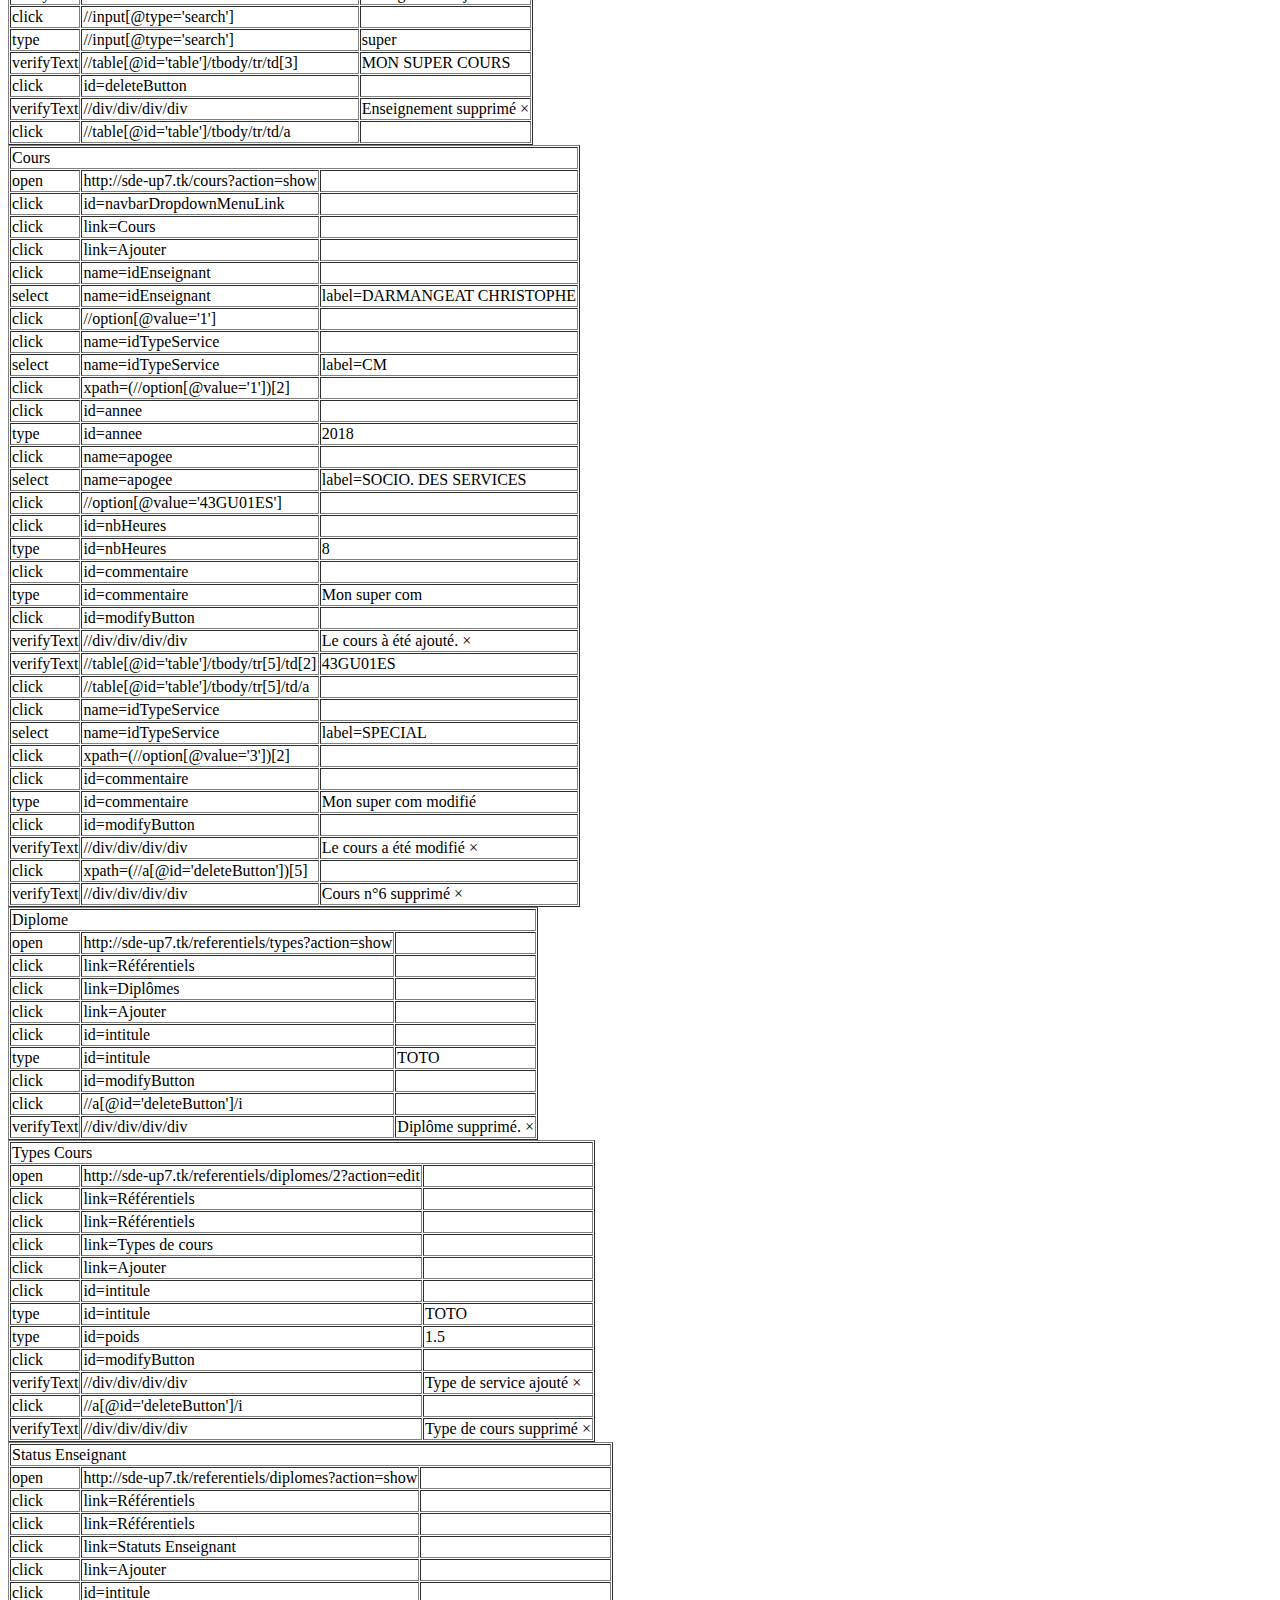
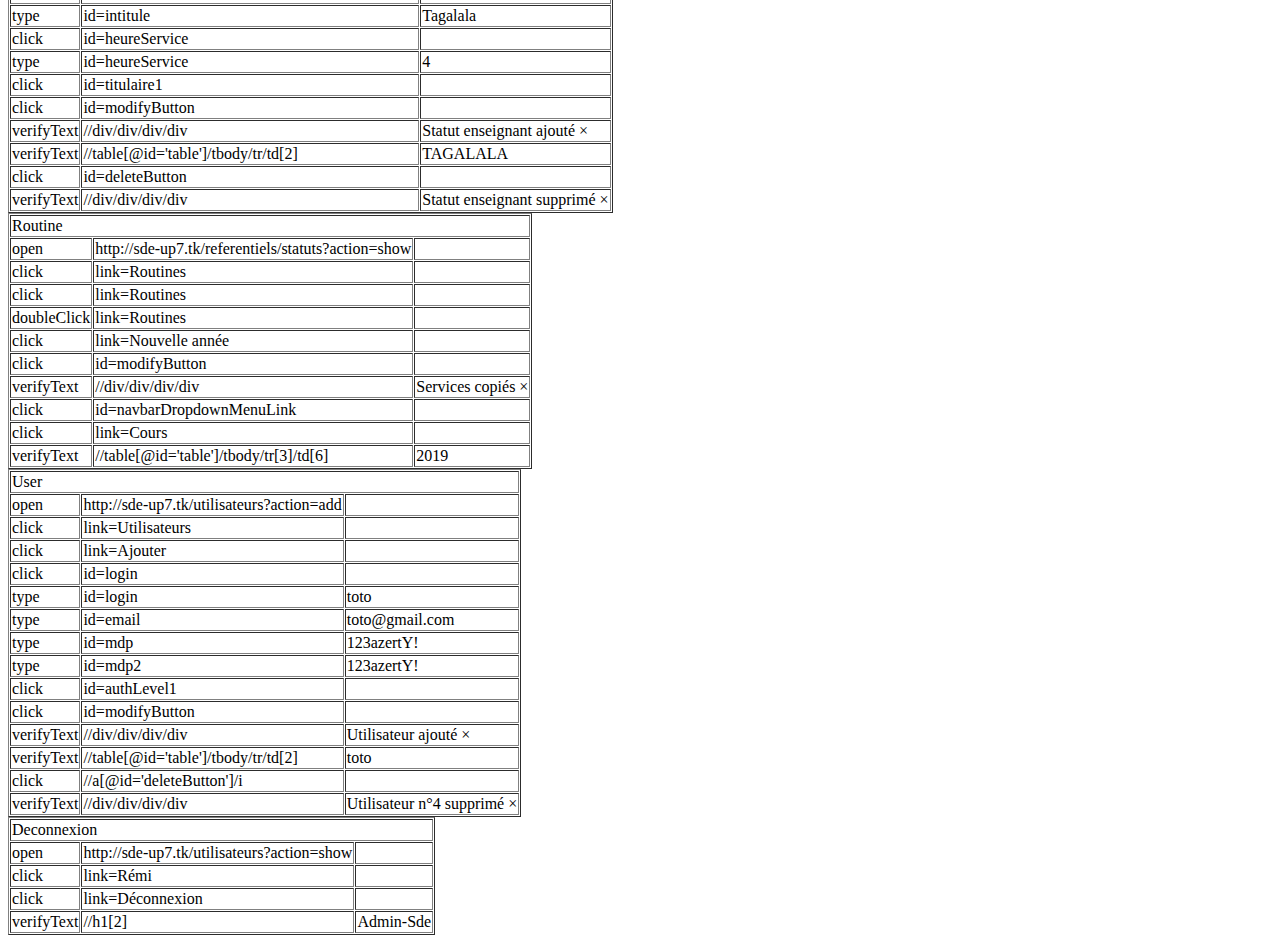
==== commit 2061f30e: "Add documentation for local setup" ====
--- a/test/SCENARIO-SDE-UP7-PROD.html
+++ b/test/SCENARIO-SDE-UP7-PROD.html
@@ -263,7 +263,7 @@
 </tr>
 <tr><td>click</td><td>//a[@id='deleteButton']/i<datalist><option>//a[@id='deleteButton']/i</option><option>//td/a[2]/i</option><option>css=i.far.fa-trash-alt</option></datalist></td><td></td>
 </tr>
-<tr><td>verifyText</td><td>//div/div/div/div<datalist><option>//div/div/div/div</option><option>css=div.alert.alert-success.alert-dismissible.fade.show</option></datalist></td><td>Dipôme supprimé. ×</td>
+<tr><td>verifyText</td><td>//div/div/div/div<datalist><option>//div/div/div/div</option><option>css=div.alert.alert-success.alert-dismissible.fade.show</option></datalist></td><td>Diplôme supprimé. ×</td>
 </tr>
 </tbody></table>
 <table cellpadding="1" cellspacing="1" border="1">
@@ -407,4 +407,4 @@
 </tr>
 </tbody></table>
 </body>
-</html>+</html>
